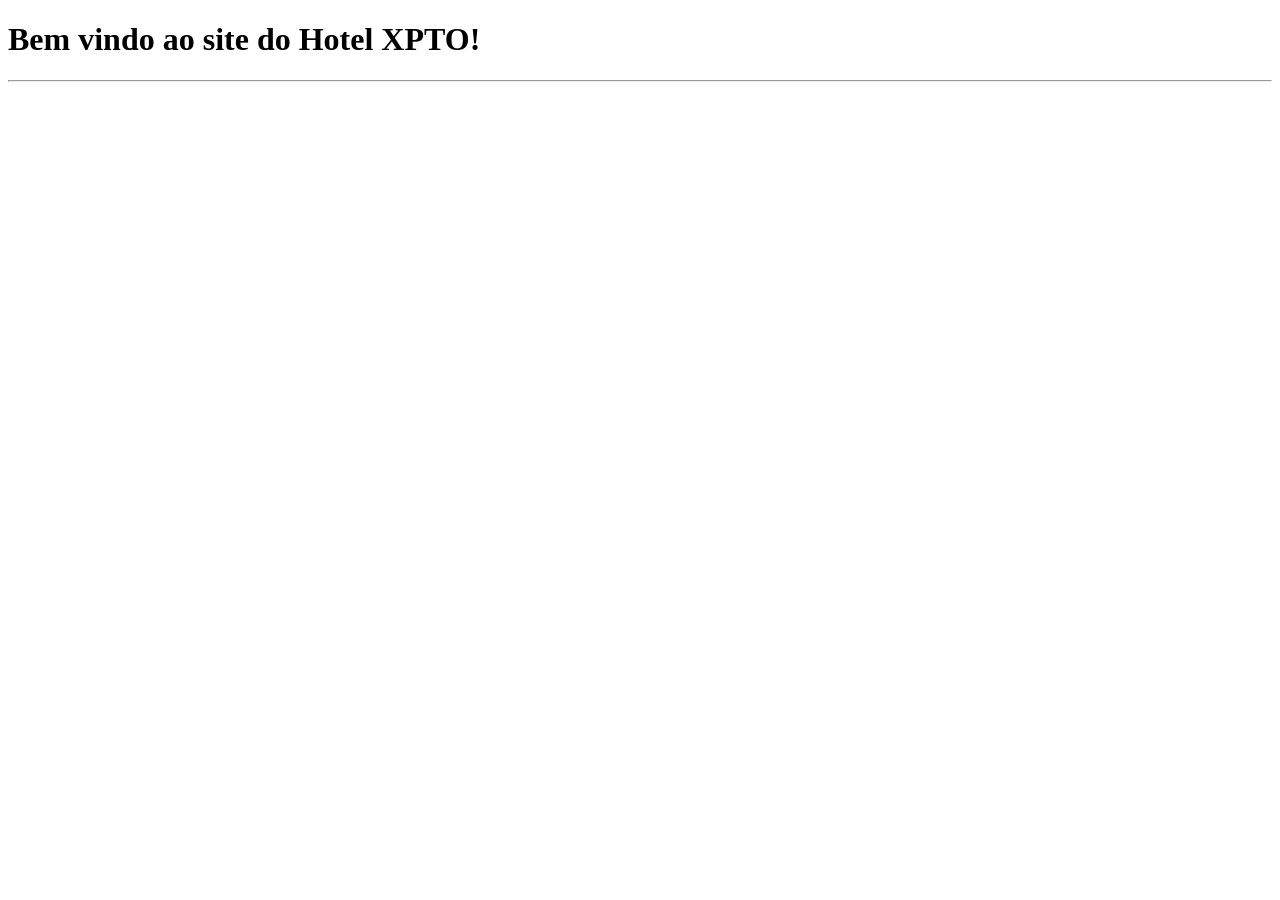
==== Hotel/Hotel/wwwroot/index.html @ 22770f29 "monster" ====
<!DOCTYPE html>
<html lang="en">

<head>
    <meta charset="UTF-8">
    <meta name="viewport" content="width=device-width, initial-scale=1.0">
    <title>Document</title>
</head>

<body>
    <h1>Bem vindo ao site do Hotel XPTO!</h1>
    <div id="botoes"></div>
    
    <hr>
    <div id="respostaConsulta"></div>

    <script src="scriptReserva.js"></script>
    <script src="scriptCliente.js">  </script>
</body>

</html>
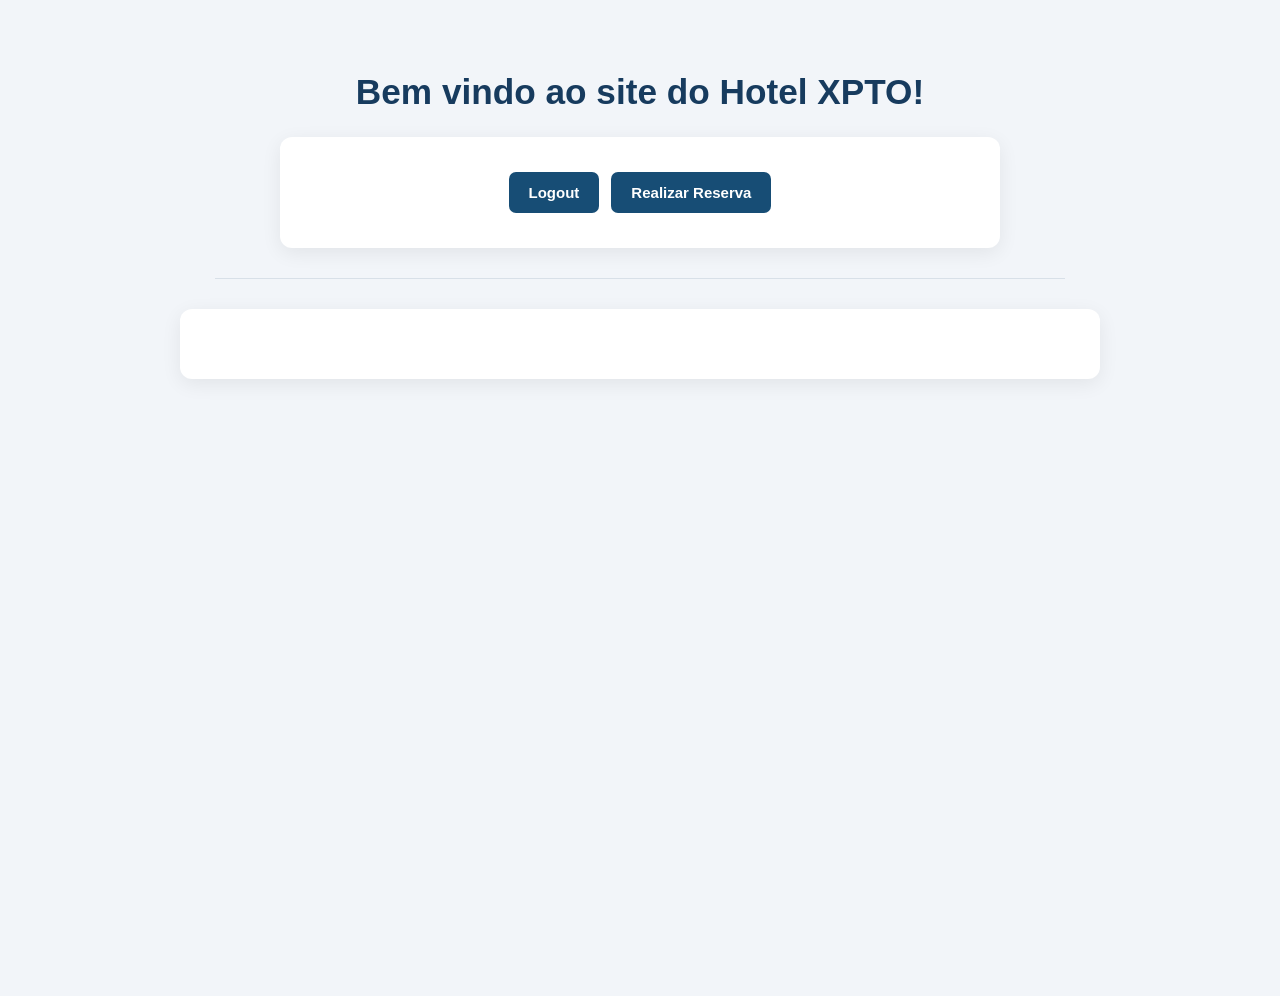
==== commit db3dcd7f: "back online" ====
--- a/Hotel/Hotel/wwwroot/index.html
+++ b/Hotel/Hotel/wwwroot/index.html
@@ -5,6 +5,7 @@
     <meta charset="UTF-8">
     <meta name="viewport" content="width=device-width, initial-scale=1.0">
     <title>Document</title>
+    <link rel="stylesheet" href="style.css">
 </head>
 
 <body>
--- a/Hotel/Hotel/wwwroot/style.css
+++ b/Hotel/Hotel/wwwroot/style.css
@@ -0,0 +1,202 @@
+﻿```css
+/* =========================================
+   HOTEL XPTO - ESTILO GLOBAL
+   ========================================= */
+* {
+    margin: 0;
+    padding: 0;
+    box-sizing: border-box;
+}
+
+body {
+    font-family: 'Segoe UI', Arial, sans-serif;
+    background: #f2f5f9;
+    color: #263445;
+    min-height: 100vh;
+    padding: 40px 20px;
+}
+
+/* Títulos */
+
+h1, h2 {
+    color: #173b5e;
+    margin-bottom: 25px;
+}
+
+h1 {
+    text-align: center;
+    font-size: 2.2rem;
+}
+
+h2 {
+    font-size: 1.6rem;
+}
+
+/* Conteúdo principal */
+
+body > div,
+body > form {
+    max-width: 650px;
+    margin: 30px auto;
+}
+
+body > div {
+    background: #ffffff;
+    padding: 35px;
+    border-radius: 12px;
+    box-shadow: 0 5px 20px rgba(0, 0, 0, 0.07);
+}
+
+/* Formulários */
+
+form {
+    display: flex;
+    flex-direction: column;
+    gap: 10px;
+}
+
+label {
+    font-weight: 600;
+    color: #34495e;
+    margin-top: 8px;
+}
+
+input:not([type="radio"]):not([type="submit"]) {
+    width: 100%;
+    padding: 12px 14px;
+    border: 1px solid #cbd5e1;
+    border-radius: 7px;
+    font-size: 15px;
+    outline: none;
+    transition: 0.2s;
+    background: #fff;
+}
+
+input:focus {
+    border-color: #2474a6;
+    box-shadow: 0 0 0 3px rgba(36, 116, 166, 0.12);
+}
+
+/* Botões */
+
+button,
+input[type="submit"] {
+    background: #174d75;
+    color: white;
+    border: none;
+    border-radius: 7px;
+    padding: 12px 20px;
+    font-size: 15px;
+    font-weight: 600;
+    cursor: pointer;
+    transition: 0.2s;
+}
+
+    button:hover,
+    input[type="submit"]:hover {
+        background: #236b9d;
+        transform: translateY(-1px);
+    }
+
+input[type="submit"] {
+    margin-top: 15px;
+}
+
+/* Botões de navegação */
+
+body > button {
+    display: block;
+    max-width: 650px;
+    width: 100%;
+    margin: 10px auto;
+}
+
+/* Botões inseridos dinamicamente */
+
+#botoes {
+    display: flex;
+    justify-content: center;
+    flex-wrap: wrap;
+    gap: 12px;
+    margin: 25px auto;
+    max-width: 650px;
+}
+
+/* Separadores */
+
+hr {
+    max-width: 850px;
+    margin: 30px auto;
+    border: none;
+    border-top: 1px solid #d8e0e8;
+}
+
+/* Área de respostas */
+
+#respostaReserva,
+#respostaConsulta {
+    max-width: 850px;
+    margin: 25px auto;
+    line-height: 1.7;
+}
+
+    #respostaConsulta li {
+        margin: 15px 0 5px;
+        font-weight: 600;
+        color: #174d75;
+    }
+
+    /* Campos e botões das reservas geradas pelo JavaScript */
+
+    #respostaConsulta input {
+        margin: 5px 0 12px;
+    }
+
+    #respostaConsulta button {
+        margin: 5px 5px 15px 0;
+    }
+
+    /* Mensagens */
+
+    #respostaReserva h4,
+    #respostaConsulta h4 {
+        color: #21835b;
+        margin-bottom: 15px;
+    }
+
+/* Radio buttons */
+
+input[type="radio"] {
+    accent-color: #174d75;
+    margin: 8px 5px;
+}
+
+/* Responsividade */
+
+@media (max-width: 600px) {
+    body {
+        padding: 20px 12px;
+    }
+
+        body > div {
+            padding: 22px;
+        }
+
+    h1 {
+        font-size: 1.7rem;
+    }
+
+    h2 {
+        font-size: 1.4rem;
+    }
+
+    #botoes {
+        flex-direction: column;
+    }
+
+        #botoes button {
+            width: 100%;
+        }
+}
+
+```
